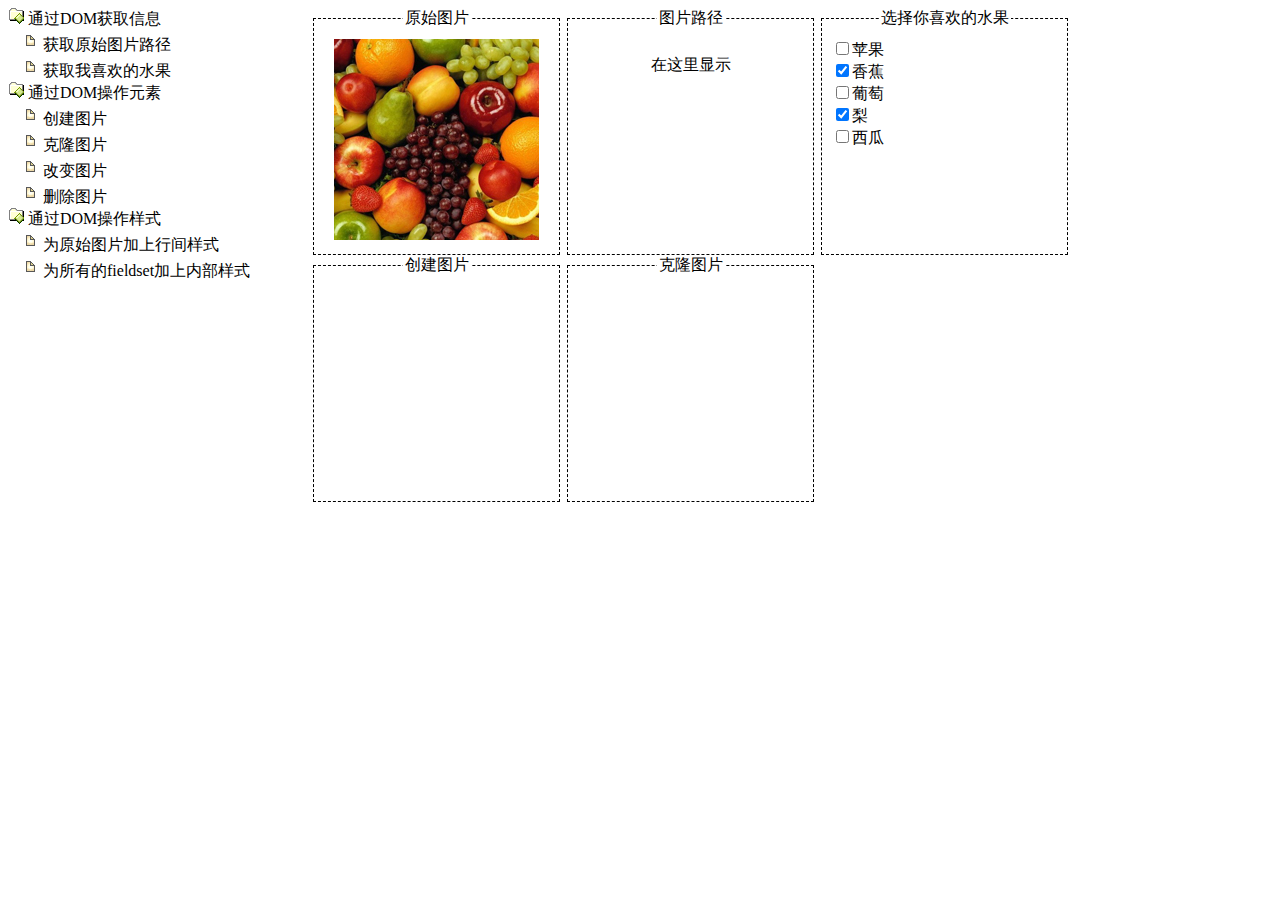
==== production/dom.html @ 5f273d10 "练习5：dom节点练习" ====
<!DOCTYPE html>
<html lang="en">
<head>
    <meta charset="UTF-8">
    <title>练习5：DOM操作</title>
    <style type="text/css">
        html,div,ul,li {margin: 0px;padding: 0px;}
        a{cursor: pointer;}
        li {list-style: none;cursor: pointer;}
        fieldset {border: #000 1px dashed;width: 225px;height: 225px;padding: 10px;text-align: center;float: left;margin-left: 5px;}
        #cont_left {width: 300px;height: 500px;float: left;}
        #cont_right {float: left;}
        .newcss1{background-color: yellowgreen;}
    </style>
</head>
<body>
<div id="cont_left">
    <ul><img src="../image/dom/fold.gif"><a onclick="show('menu1')"> 通过DOM获取信息 </a>
        <ul id="menu1">
            <li onclick="showImg()"><img src="../image/dom/doc.gif">获取原始图片路径</li>
            <li onclick="getFruit()"><img src="../image/dom/doc.gif">获取我喜欢的水果</li>
        </ul>
    </ul>

    <ul><img src="../image/dom/fold.gif"><a onclick="show('menu2')"> 通过DOM操作元素 </a>
        <ul id="menu2">
            <li onclick="createImg()"><img src="../image/dom/doc.gif">创建图片</li>
            <li onclick="cloneImg()"><img src="../image/dom/doc.gif">克隆图片</li>
            <li onclick="changeImg()"><img src="../image/dom/doc.gif">改变图片</li>
            <li onclick="removeImg()"><img src="../image/dom/doc.gif">删除图片</li>
        </ul>
    </ul>

    <ul><img src="../image/dom/fold.gif"><a onclick="show('menu3')"> 通过DOM操作样式 </a>
        <ul id="menu3">
            <li onclick="changeCss1()"><img src="../image/dom/doc.gif">为原始图片加上行间样式</li>
            <li onclick="changeCss2()"><img src="../image/dom/doc.gif">为所有的fieldset加上内部样式</li>
        </ul>
    </ul>

</div>
<fieldset>
    <legend>原始图片</legend>
    <img id="fruit" src="../image/dom/fruit.jpg">
</fieldset>
<fieldset>
    <legend>图片路径</legend>
    <p id="msg1">在这里显示</p>
</fieldset>
<fieldset>
    <legend>选择你喜欢的水果</legend>
    <ul style="text-align: left;">
        <li>
            <input name="enjoy" type="checkbox" value="苹果" />苹果
        </li>
        <li>
            <input name="enjoy" type="checkbox" value="香蕉" checked="checked" />香蕉
        </li>
        <li>
            <input name="enjoy" type="checkbox" value="葡萄" />葡萄
        </li>
        <li>
            <input name="enjoy" type="checkbox" value="梨" checked="checked" />梨
        </li>
        <li>
            <input name="enjoy" type="checkbox" value="西瓜" />西瓜
        </li>
    </ul>
    <div id="msg2" style="margin-top: 10px;text-align: left;"></div>
</fieldset>
<fieldset>
    <legend>创建图片</legend>
    <div id="msg3"></div>
</fieldset>
<fieldset>
    <legend>克隆图片</legend>
    <div id="msg4"></div>
</fieldset>
<script>
    //179000513张念
    //菜单收缩与扩展
    function show(title) {
        let menu = document.querySelectorAll("ul ul");
        for(let m of menu){
            m.style.display = "none"
        }
        let currentMenu = document.getElementById(title);
        let currentStatus = currentMenu.style.display;
        currentMenu.style.display = currentStatus == "" ? "none" : "";
    }
    //获取原始图片路径
    function showImg() {
        let img = document.getElementById("fruit");
        let msg1 = document.getElementById("msg1");
        msg1.innerHTML = img.getAttribute("src")
    }
    //获取喜欢的水果
    function getFruit() {
        let msg2 = document.getElementById("msg2");
        let fruit = document.getElementsByName("enjoy");
        let str = "你喜欢的水果是：";
        for(let f of fruit){
            if(f.checked == true){
                str+=f.value+" ";
            }
        }
        msg2.innerHTML = str;
    }
    //创建图片
    function createImg() {
        let msg3 = document.querySelector("#msg3");
        let img = document.createElement("img");
        img.setAttribute("src","../image/dom/grape.jpg");
        msg3.appendChild(img);
    }
    //克隆图片
    function cloneImg() {
        let img = document.getElementById("fruit");
        let msg4 = document.querySelector("#msg4");
        img1 = img.cloneNode();
        msg4.appendChild(img1)
    }
    //改变图片
    function changeImg() {
        let img = document.getElementById("fruit");
        img.setAttribute("src","../image/dom/grape.jpg")
    }
    //删除图片
    function removeImg() {
        let img = document.getElementById("fruit");
        img.removeAttribute("src")
    }
    //操作样式1
    function changeCss1(){
        let img = document.getElementById("fruit");
        img.style = "border: #cc0000 solid 5px";
    }
    //操作样式2
    function changeCss2(){
        let fieldsets = document.querySelectorAll("fieldset");
        for(let fieldset of fieldsets){
            fieldset.style.background = "green";
        }
    }
    //菜单项

</script>
</body>
</html>
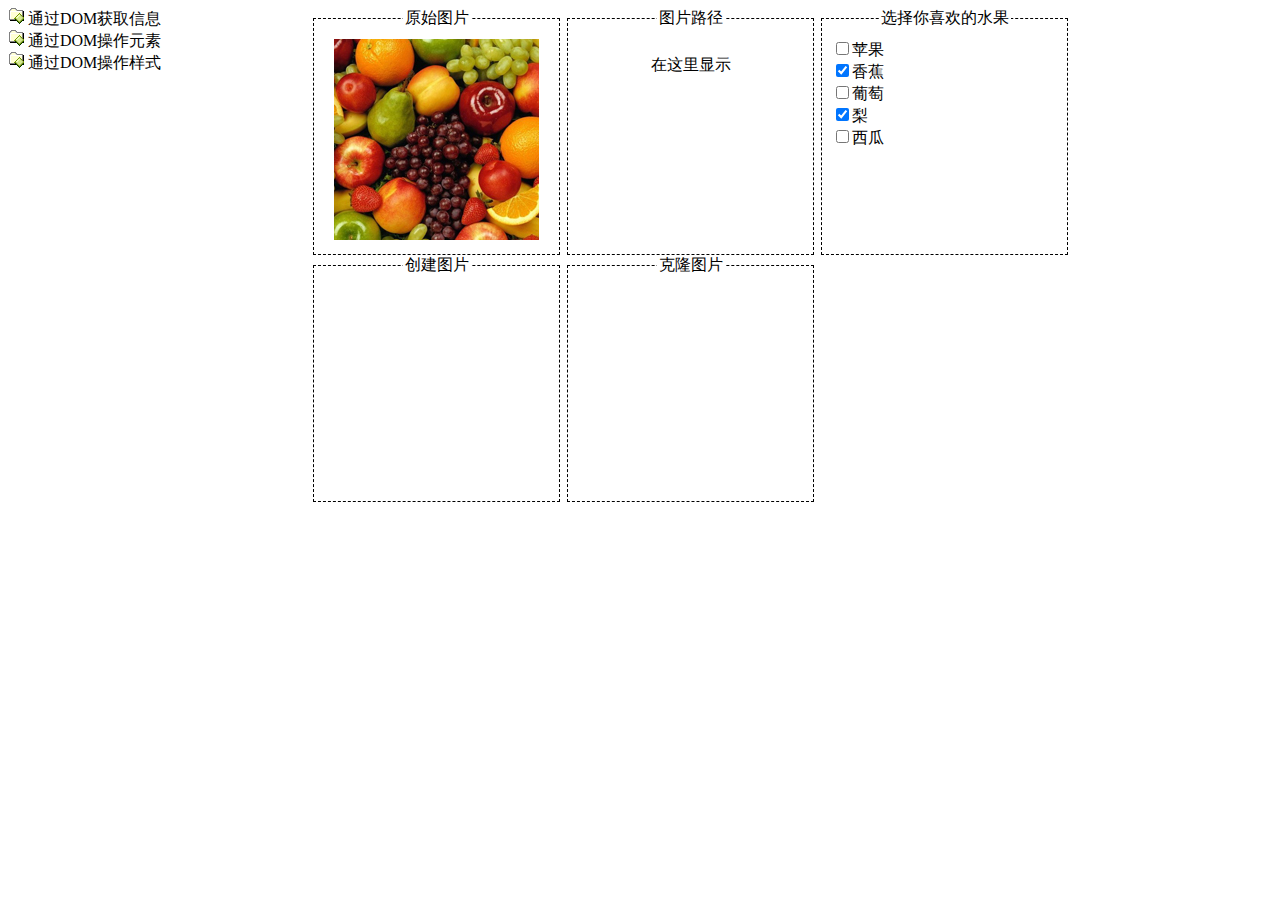
==== commit dd967ac0: "练习5：dom节点练习改" ====
--- a/production/dom.html
+++ b/production/dom.html
@@ -79,6 +79,10 @@
 <script>
     //179000513张念
     //菜单收缩与扩展
+    let menu = document.querySelectorAll("ul ul");
+    for(let m of menu){
+        m.style.display = "none"
+    }
     function show(title) {
         let menu = document.querySelectorAll("ul ul");
         for(let m of menu){
